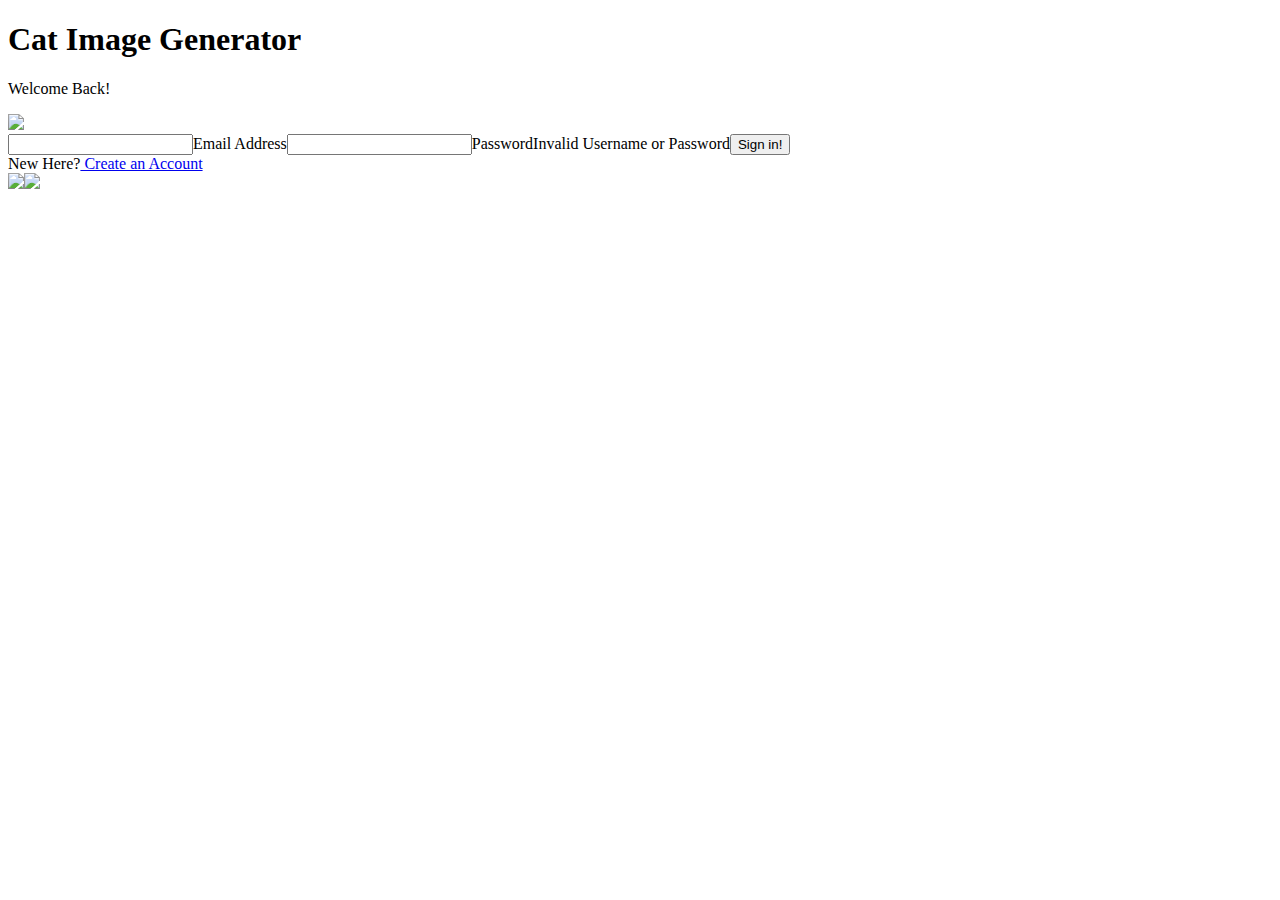
==== src/index.html @ 415ee153 "progress on home" ====
<!DOCTYPE html>
<html lang="en">
  <head>
    <meta charset="UTF-8" />
    <meta http-equiv="X-UA-Compatible" content="IE=edge" />
    <meta name="viewport" content="width=device-width, initial-scale=1.0" />
    <title>Document</title>
    <link rel="stylesheet" href="login.css" />
    <link rel="icon" href="https://static-cdn.jtvnw.net/jtv_user_pictures/a01850bc-c2d7-4e42-96c9-c6bc8f370a7d-profile_image-300x300.png">
  </head>
  <body>
    <div id="mainContainer" class="main-container"></div>
    <script type="module">
      // Import the functions you need from the SDKs you need
      import { initializeApp } from "https://www.gstatic.com/firebasejs/9.8.2/firebase-app.js";
      import { getAnalytics } from "https://www.gstatic.com/firebasejs/9.8.2/firebase-analytics.js";
      import {
        getAuth,
        signInWithEmailAndPassword,
      } from "https://www.gstatic.com/firebasejs/9.8.2/firebase-auth.js";
      import {
        getFirestore,
        collection,
        doc,
        query,
        where,
        updateDoc,
        getDocs,
      } from "https://www.gstatic.com/firebasejs/9.8.2/firebase-firestore.js";

      // TODO: Add SDKs for Firebase products that you want to use
      // https://firebase.google.com/docs/web/setup#available-libraries

      // Your web app's Firebase configuration
      // For Firebase JS SDK v7.20.0 and later, measurementId is optional
      const firebaseConfig = {
        apiKey: "AIzaSyBYohWrMXDTv-2q8VlNVh0VnFf96iPIyxs",
        authDomain: "randoncatproject.firebaseapp.com",
        projectId: "randoncatproject",
        storageBucket: "randoncatproject.appspot.com",
        messagingSenderId: "16605744309",
        appId: "1:16605744309:web:a45062d14a11586e0542fc",
      };

      // Initialize Firebase
      const app = initializeApp(firebaseConfig);
      const analytics = getAnalytics(app);
      const auth = getAuth();
      const db = getFirestore(app);
      const signInbutton = document.getElementById("loginButton");

      signInbutton.addEventListener("click", async (e) => {
        let username = document.getElementById("email").value;
        let password = document.getElementById("password").value;
        if ((username === "", password === "")) {
          alert("fill out the inputs");
          return;
        }
        await signInWithEmailAndPassword(auth, username, password)
          .then(async (userCredential) => {
            const user = userCredential.user;
            const lastLoggedIn = new Date();
            console.log(user);
            const userRef = doc(db, "users", user.uid);
            await updateDoc(userRef, {
              lastLoggedIn: lastLoggedIn,
            });
            console.log(user);
            window.localStorage.setItem("user", JSON.stringify(true));
            const homeButton = document.createElement("a");
            homeButton.href = "./homePage/home.html";
            homeButton.click();
          })
          .catch((err) => {
            console.log(err);
            loginError.style.display = "flex";
          });
      });
    </script>
    <script type="text/javascript" src="login.js"></script>
  </body>
</html>
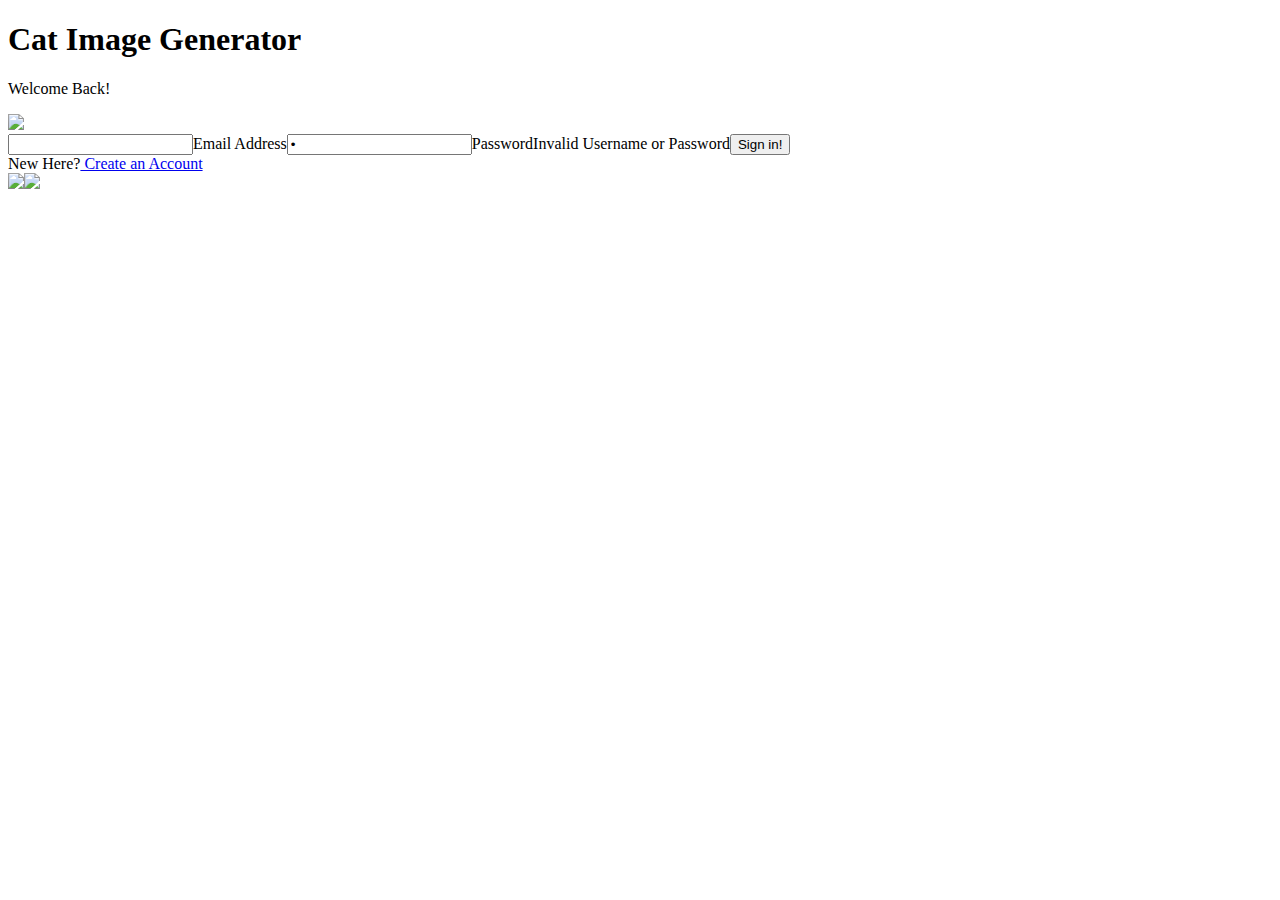
==== commit dff8ecef: "test" ====
--- a/src/index.html
+++ b/src/index.html
@@ -4,7 +4,7 @@
     <meta charset="UTF-8" />
     <meta http-equiv="X-UA-Compatible" content="IE=edge" />
     <meta name="viewport" content="width=device-width, initial-scale=1.0" />
-    <title>Document</title>
+    <title>CatGen Login</title>
     <link rel="stylesheet" href="login.css" />
     <link rel="icon" href="https://static-cdn.jtvnw.net/jtv_user_pictures/a01850bc-c2d7-4e42-96c9-c6bc8f370a7d-profile_image-300x300.png">
   </head>
